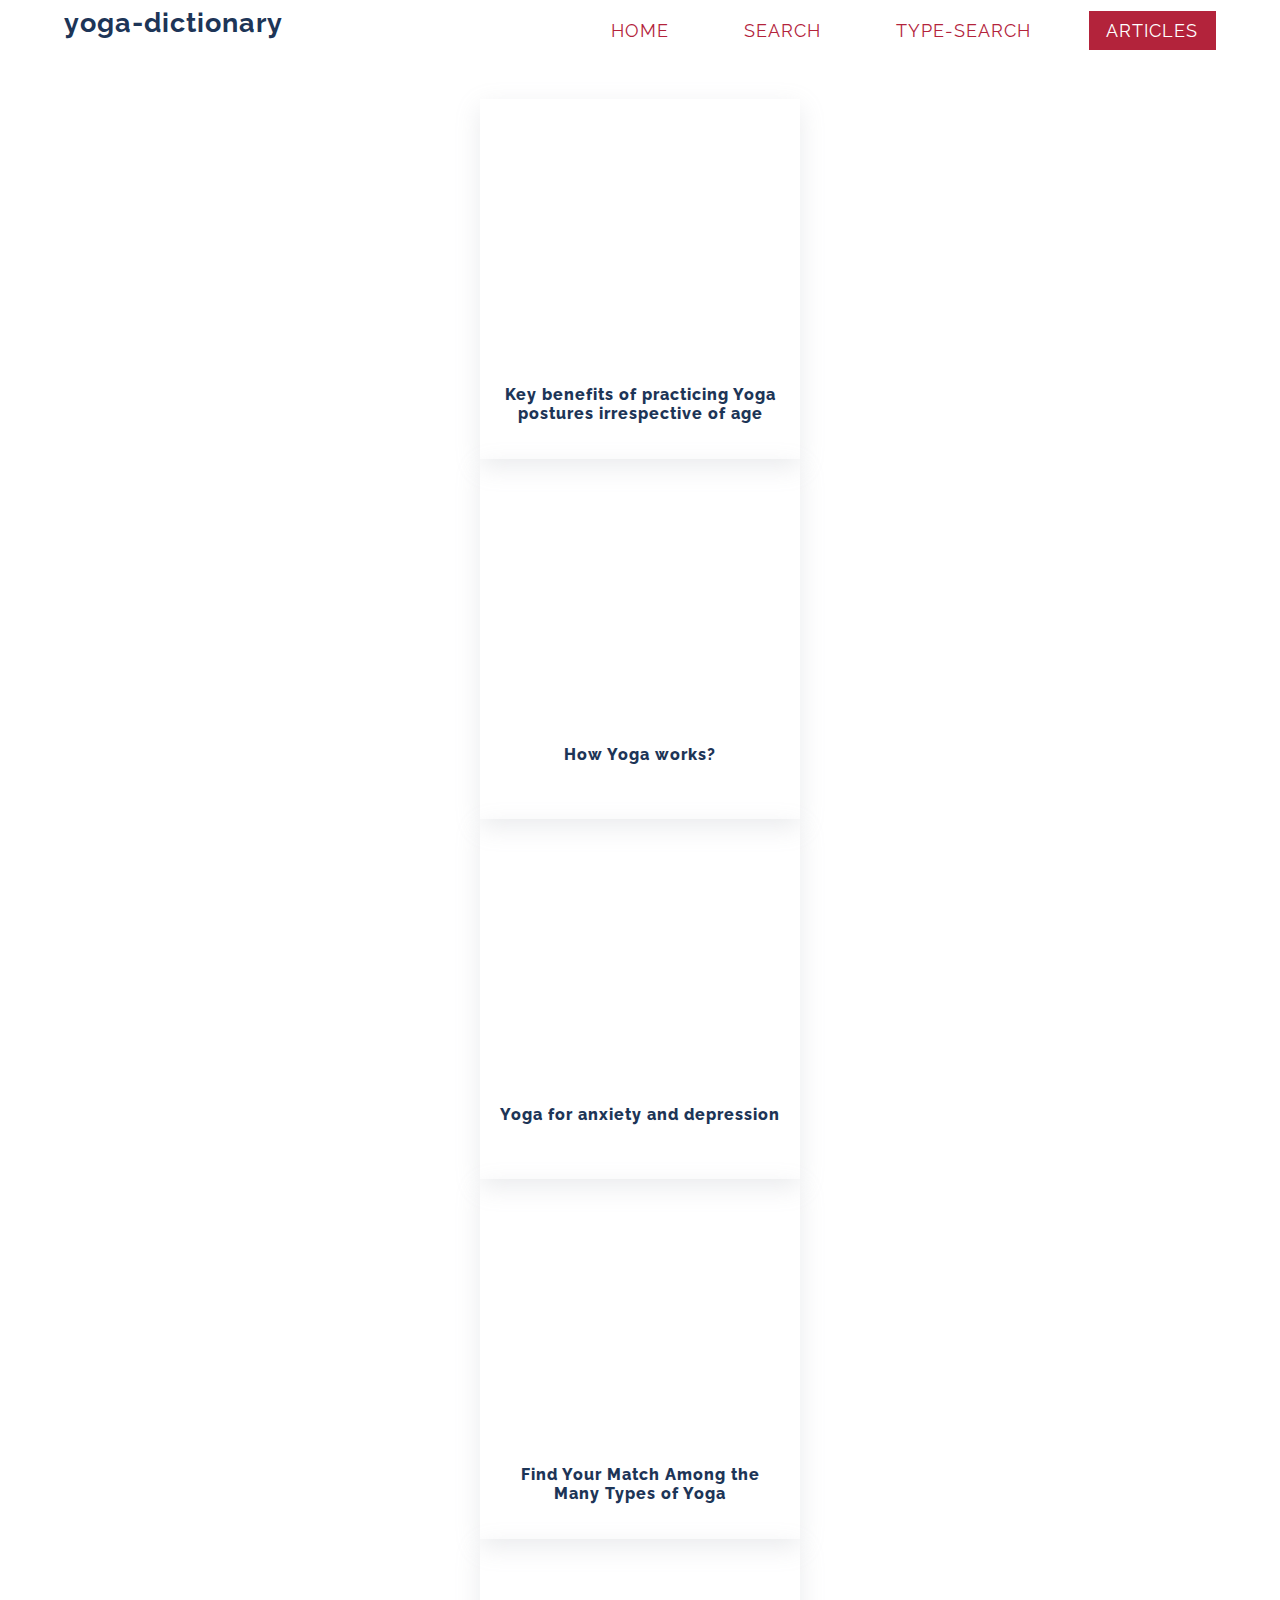
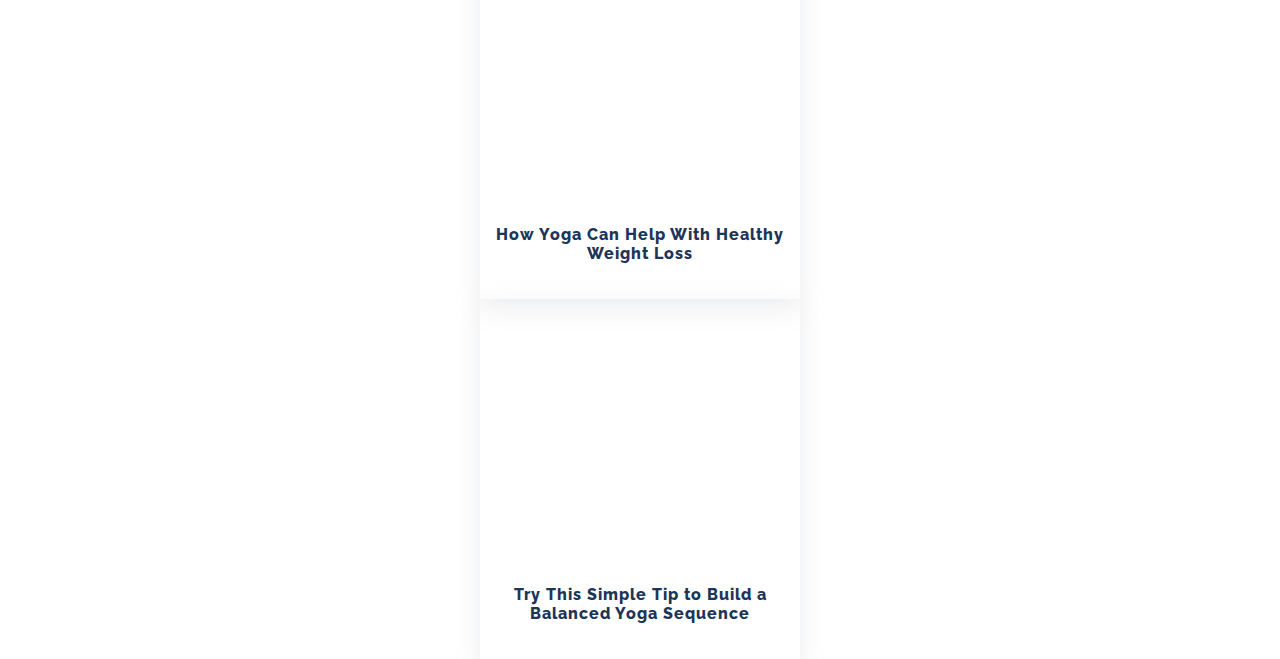
==== pages/articles.html @ ae5a981f "initial commit" ====
<!DOCTYPE html>
<html lang="en">
<head>
  <meta charset="UTF-8">
  <meta http-equiv="X-UA-Compatible" content="IE=edge">
  <meta name="viewport" content="width=device-width, initial-scale=1.0">
  <title>ARTICLES</title>
  <link href="https://cdn.jsdelivr.net/npm/bootstrap@5.0.0-beta2/dist/css/bootstrap.min.css" rel="stylesheet"
    integrity="sha384-BmbxuPwQa2lc/FVzBcNJ7UAyJxM6wuqIj61tLrc4wSX0szH/Ev+nYRRuWlolflfl" crossorigin="anonymous">
  <link rel="preconnect" href="https://fonts.gstatic.com">
  <link href="https://fonts.googleapis.com/css2?family=Raleway&display=swap" rel="stylesheet">
  <link href="https://fonts.googleapis.com/css2?family=Spartan&display=swap" rel="stylesheet">
  <link href="https://fonts.googleapis.com/css2?family=Comfortaa:wght@500&display=swap" rel="stylesheet">

  <link rel="stylesheet" href="../styles/navbar.styles.css">
  <link rel="stylesheet" href="../styles/articles.styles.css">
  <link rel="stylesheet" href="../styles/articles.mobile.styles.css">
</head>
<body>
  <div id="navbar">
    <nav class="fixed-top my-nav-2">
      <div class="container nav-wrapper">
        <div class="brand">
          <!-- <svg width="64" height="45" viewBox="0 0 64 60" fill="none" xmlns="http://www.w3.org/2000/svg">
            <path
              d="M21.0556 15.4946C22.1602 14.3682 26.2563 10.3453 22.3249 9.95191C20.1752 9.73681 12.8666 11.0392 13.1657 14.6089C13.3052 16.2733 15.793 17.1774 16.8493 17.6822C19.5602 18.9776 22.8211 19.8749 25.0503 22.0976C29.5508 26.5847 22.5726 30.6725 19.3133 32.1899C17.5691 33.0019 15.6298 33.844 13.7382 34.1761C11.5781 34.5553 14.3972 32.134 14.6466 31.8946C19.7967 26.952 24.4203 21.9925 28.2237 15.7094C30.4645 12.0076 34.9442 3.72847 28.5099 1.48351C21.69 -0.895985 13.1126 6.03058 8.81014 10.8511C4.83554 15.3043 -3.13158 27.0354 3.62076 32.673C9.84191 37.8671 19.819 35.4937 26.4316 32.8072C29.4122 31.5963 38.5463 28.5314 37.6193 23.3994C37.296 21.6095 35.7927 20.1044 34.4211 19.1719C32.3538 17.7664 32.714 18.9181 32.7037 21.4802C32.6738 28.9234 32.8887 36.6063 32.0317 44"
              stroke="#FFD700" stroke-width="2" stroke-linecap="round" stroke-linejoin="round" />
            <path
              d="M15.6796 22.3653C28.0762 22.9429 40.7381 21.5191 53.1058 20.8521C55.3058 20.7335 58.078 20.1532 60.1321 20.2521C60.8707 20.2877 62.674 20.3164 63 19.7825"
              stroke="#FFD700" stroke-width="2" stroke-linecap="round" stroke-linejoin="round" />
          </svg> -->

          <span id="home-head-name"><strong>yoga-dictionary</strong></span>
        </div>
        <div class="hamburger">
          <span></span>
          <span></span>
          <span></span>
        </div>
        <ul class="nav-list">
          <li>
            <a href="../index.html">HOME</a>
          </li>
          <li><a href="./search.html">SEARCH</a></li>
          <li >
            <a href="./type-search.html">TYPE-SEARCH</a>
          </li>
          <li class="active"><a href="./articles.html">ARTICLES</a></li>
          <!-- <li><a href="#"></a></li> -->
        </ul>
      </div>
    </nav>
  </div>
  <div class="container">
    <div class="articles-container row justify-content-evenly">
      <div class="col-12 col-lg-4">
        <a href="https://drprem.com/wellness/what-are-the-key-benefits-of-practicing-yoga/?gclid=CjwKCAjw9r-DBhBxEiwA9qYUpcJSTNiHDbITrwp-qcvSEOOsE7Qhboqln_dsP6U6EZbU2axWEUmDMBoCGasQAvD_BwE"
          target="_blank" class="art-link">
          <div class="article">
            <div class="article-img-container">
              <img
                src="https://images.unsplash.com/photo-1489659639091-8b687bc4386e?ixid=MXwxMjA3fDB8MHxzZWFyY2h8MzF8fHlvZ2F8ZW58MHx8MHw%3D&ixlib=rb-1.2.1&auto=format&fit=crop&w=500&q=60"
                alt="">
            </div>
            <div class="article-text-container">
              <p class="article-text">Key benefits of practicing Yoga postures irrespective of age</p>
            </div>
          </div>
        </a>
      </div>
      <div class="col-12 col-lg-4">
        <a href="https://www.medicalnewstoday.com/articles/286745" target="_blank" class="art-link">
          <div class="article">
            <div class="article-img-container">
              <img
                src="https://images.unsplash.com/photo-1516208398649-d5d401ba8c49?ixid=MXwxMjA3fDB8MHxzZWFyY2h8MTIzfHx5b2dhfGVufDB8fDB8&ixlib=rb-1.2.1&auto=format&fit=crop&w=500&q=60"
                alt="">
            </div>
            <div class="article-text-container">
              <p class="article-text">How Yoga works?</p>
            </div>
          </div>
        </a>
      </div>
      <div class="col-12 col-lg-4">
        <a href="https://www.health.harvard.edu/mind-and-mood/yoga-for-anxiety-and-depression" target="_blank"
          class="art-link">
          <div class="article">
            <div class="article-img-container">
              <img
                src="https://images.unsplash.com/photo-1504886985223-7b2cad64c3ca?ixid=MXwxMjA3fDB8MHxzZWFyY2h8MTA2fHx5b2dhfGVufDB8fDB8&ixlib=rb-1.2.1&auto=format&fit=crop&w=500&q=60"
                alt="">
            </div>
            <div class="article-text-container">
              <p class="article-text">Yoga for anxiety and depression</p>
            </div>
          </div>
        </a>
      </div>
      <div class="col-12 col-lg-4">
        <a href="https://www.yogajournal.com/practice/not-all-yoga-is-created-equal/" class="art-link" target="_blank">
          <div class="article">
            <div class="article-img-container">
              <img
                src="https://images.unsplash.com/photo-1607909599990-e2c4778e546b?ixid=MXwxMjA3fDB8MHxzZWFyY2h8MTMxfHx5b2dhfGVufDB8fDB8&ixlib=rb-1.2.1&auto=format&fit=crop&w=500&q=60"
                alt="">
            </div>
            <div class="article-text-container">
              <p class="article-text">Find Your Match Among the Many Types of Yoga</p>
            </div>
          </div>
        </a>
      </div>
      <div class="col-12 col-lg-4">
        <a href="https://www.verywellfit.com/how-yoga-can-help-you-lose-weight-3566963" class="art-link"
          target="_blank">
          <div class="article">
            <div class="article-img-container">
              <img
                src="https://images.unsplash.com/photo-1531403939386-c08a16cd7eef?ixid=MXwxMjA3fDB8MHxzZWFyY2h8MjY1fHx5b2dhfGVufDB8fDB8&ixlib=rb-1.2.1&auto=format&fit=crop&w=500&q=60"
                alt="">
            </div>
            <div class="article-text-container">
              <p class="article-text">How Yoga Can Help With Healthy Weight Loss</p>
            </div>
          </div>
        </a>
      </div>
      <div class="col-12 col-lg-4">
        <a href="https://www.yogajournal.com/video/culture-practice-yama-asteya-holistic-practices/" class="art-link"
          target="_blank">
          <div class="article">
            <div class="article-img-container">
              <img
                src="https://images.unsplash.com/photo-1541894507043-e3b6dbec15e0?ixid=MXwxMjA3fDB8MHxzZWFyY2h8MTg0fHx5b2dhfGVufDB8fDB8&ixlib=rb-1.2.1&auto=format&fit=crop&w=500&q=60"
                alt="">
            </div>
            <div class="article-text-container">
              <p class="article-text">Try This Simple Tip to Build a Balanced Yoga Sequence</p>
            </div>
          </div>
        </a>
      </div>
    </div>
  </div>
  <script src="../scripts/navbar.js"></script>
  <script src="../scripts/articles.js"></script>
</body>
</html>
---- styles/navbar.styles.css ----
* {
  padding: 0;
  margin: 0;
  box-sizing: border-box;
  -webkit-font-smoothing: antialiased;
  letter-spacing: 3px;
  font-family: "Raleway", sans-serif;
}
:root {
  --primary: #933ded;
  --dark: #232323;
  --pure: #b3233b;
  --smoke: whitesmoke;
  --dark-gray: #999;
}

#navbar {
  min-height: 8vh;
  width: 100%;
  background-color: rgb(255, 255, 255);
  z-index: 10;
  position: sticky;
  cursor: auto;
  margin-bottom: 1em;
}
#home-head-name {
  font-size: 1.7em;
  position: relative;
  top: -1vh;
  color: #1d3557;
  font-weight: 500;
  font-family: 'Comfortaa', cursive;
}

body {
  font-family: "Lato", sans-serif;
  /* background: var(--dark); */
  color: var(--pure);
}

.container {
  width: 1152px;
  max-width: 90%;
  margin: 0 auto;
}

.nav-wrapper {
  display: flex;
  align-items: center;
  justify-content: space-between;
}

.brand {
  display: flex;
  align-items: center;
}

.brand svg {
  height: 30px;
  margin-top: 10px;
  margin-right: 10px;
  transform: scale(2);
}

/* .brand svg path {
    fill: var(--pure);
} */

.nav-wrapper ul.nav-list {
  list-style-type: none;
  display: flex;
  align-items: center;
}
.nav-wrapper ul.nav-list li {
  margin-left: 40px;
  padding: 20px 0;
  position: relative;
  font-size: 1.1em;
}

.nav-wrapper ul.nav-list li a {
  color: var(--pure);
  text-decoration: none;
  letter-spacing: 1px;
  padding: 0.5em 1em;
  transition: all 0.5s ease-in-out;
}

.nav-wrapper ul.nav-list li a:hover,
.nav-wrapper ul.nav-list li.active a {
  color: #fff;
  background-color: var(--pure);
}

.btn {
  background: var(--primary);
  color: var(--pure);
  outline: none;
  padding: 8px 20px;
  font-size: 14px;
  cursor: pointer;
  letter-spacing: 1px;
  border: 1px solid transparent;
  transition: all 0.5s ease-in-out;
}

.btn:hover {
  background: transparent;
  border-color: var(--pure);
}

main section.header {
  display: flex;
  align-items: center;
  justify-content: center;
  text-align: center;
  margin-top: 160px;
}

main section.header h1 {
  font-size: 36px;
  font-weight: 100;
  text-transform: capitalize;
  margin-bottom: 20px;
}

main section.header h4 {
  font-size: 18px;
  font-weight: 400;
  color: var(--dark-gray);
  margin-bottom: 20px;
}
nav ul.dropdown-list {
  list-style-type: none;
  display: block;
  background: var(--smoke);
  padding: 6px 16px;
  position: absolute;
  width: max-content;
  z-index: 9999;
  left: 50%;
  transform: translateX(-50%);
  opacity: 0;
  pointer-events: none;
}

.nav-wrapper ul.dropdown-list li {
  margin-left: 0;
  padding: 5px 0;
}

.nav-wrapper ul.dropdown-list li a {
  color: var(--dark);
}

.nav-wrapper ul.nav-list li:hover .dropdown-list {
  opacity: 1;
  pointer-events: auto;
  animation: moveUp 0.5s ease-in-out forwards;
}

@keyframes moveUp {
  0% {
    opacity: 0;
    transform: translateX(-50%) translateY(50px);
  }
  100% {
    opacity: 1;
    transform: translateX(-50%) translateY(20px);
  }
}

.hamburger {
  display: none;
}

.mobile .hamburger {
  display: flex;
  flex-direction: column;
  padding: 20px 0;
  cursor: pointer;
}

.mobile .hamburger span {
  background: var(--pure);
  width: 28px;
  height: 2px;
  margin-bottom: 8px;
}

.mobile ul.nav-list {
  /* background: -webkit-linear-gradient(45deg, #434343, #000000);
    background: linear-gradient(45deg, #434343, #000000); */
  background-color: white;
  position: fixed;
  left: 0;
  top: 0;
  width: 100%;
  height: 100%;
  display: flex;
  flex-direction: column;
  padding-top: 80px;
  opacity: 0;
  pointer-events: none;
  transition: all 0.3s ease-in-out;
}

.hamburger,
.brand {
  z-index: 9999;
}

.mobile ul.nav-list.open {
  opacity: 1;
  pointer-events: auto;
}

.mobile .hamburger span {
  transform-origin: left;
  transition: all 0.3s ease-in-out;
}

.mobile ul.nav-list li a {
  font-size: 20px;
}

.mobile ul.dropdown-list {
  position: relative;
  background: transparent;
  text-align: center;
  height: 0;
  overflow-y: hidden;
  transition: opacity 1s ease-in-out;
  padding-top: 0;
}

.mobile .nav-wrapper ul li:hover .dropdown-list {
  height: max-content;
  padding-top: 6px;
}

.mobile ul.nav-list li {
  margin-left: 0;
  text-align: center;
}

.mobile .nav-wrapper ul.dropdown-list li a {
  color: var(--dark-gray);
}
---- styles/articles.styles.css ----
* {
  padding: 0;
  margin: 0;
  scroll-behavior: smooth;
  transition: all ease-in-out 0.2s;
  box-sizing: border-box;
  letter-spacing: 1px;
}

body {
  margin: 0;
  height: 100vh;
  background-color: rgb(255, 255, 255);
  /* font-family: "Josefin Sans", sans-serif; */
  /* cursor: none; */
  overflow-x:hidden;
}
a {
  text-decoration: none;
}


.article{
  min-height: 40vh;
  max-width:25vw;
  margin: 0 auto;
  box-shadow: rgba(149, 157, 165, 0.2) 0px 8px 24px;
  color:#1d3557 ;
}
.article:hover{
  box-shadow: rgba(100, 100, 111, 0.2) 0px 7px 29px 0px;
  /* transform: scale(1.01); */
}
.articles-container{
  margin-top: 3vh;
  width: 100%;
  min-height: 90vh;
  /* background-color: blueviolet; */
}
.article-img-container{
  width: 100%;
  min-height: 30vh;
  max-height: 30vh;
  /* background-color: yellow; */
  overflow: hidden;
}
.article-text-container{
  width: 100%;
  min-height:10vh;
  max-height: 10vh;
  text-align: center;
  padding: 1em;
  font-weight: 800;
}
.article-img-container img{
  width: 100%;
  max-height: 30vh;
}
/* img:hover{
  transform: scale(1.2);
} */
---- styles/articles.mobile.styles.css ----
@media only screen and (max-width: 860px) {
  .article {
    min-height: 30vh;
    min-width: 80vw;
    max-width: 80vw;
    margin: 1em auto;
    box-shadow: rgba(149, 157, 165, 0.2) 0px 8px 24px;
    color: #1d3557;
  }
  .article:hover {
    box-shadow: rgba(100, 100, 111, 0.2) 0px 7px 29px 0px;
    /* transform: scale(1.01); */
  }
  .articles-container {
    width: 100%;
    min-height: 90vh;
    margin: 2em auto 0;
    /* background-color: blueviolet; */
  }
  .article-img-container {
    width: 100%;
    min-height: 30vh;
    max-height: 30vh;
    /* background-color: yellow; */
    overflow: hidden;
  }
  .article-text-container {
    width: 100%;
    min-height: 10vh;
    max-height: 10vh;
    text-align: center;
    padding: 1em;
    font-weight: 800;
  }
  .article-img-container img {
    width: 100%;
    max-height: 30vh;
  }
}
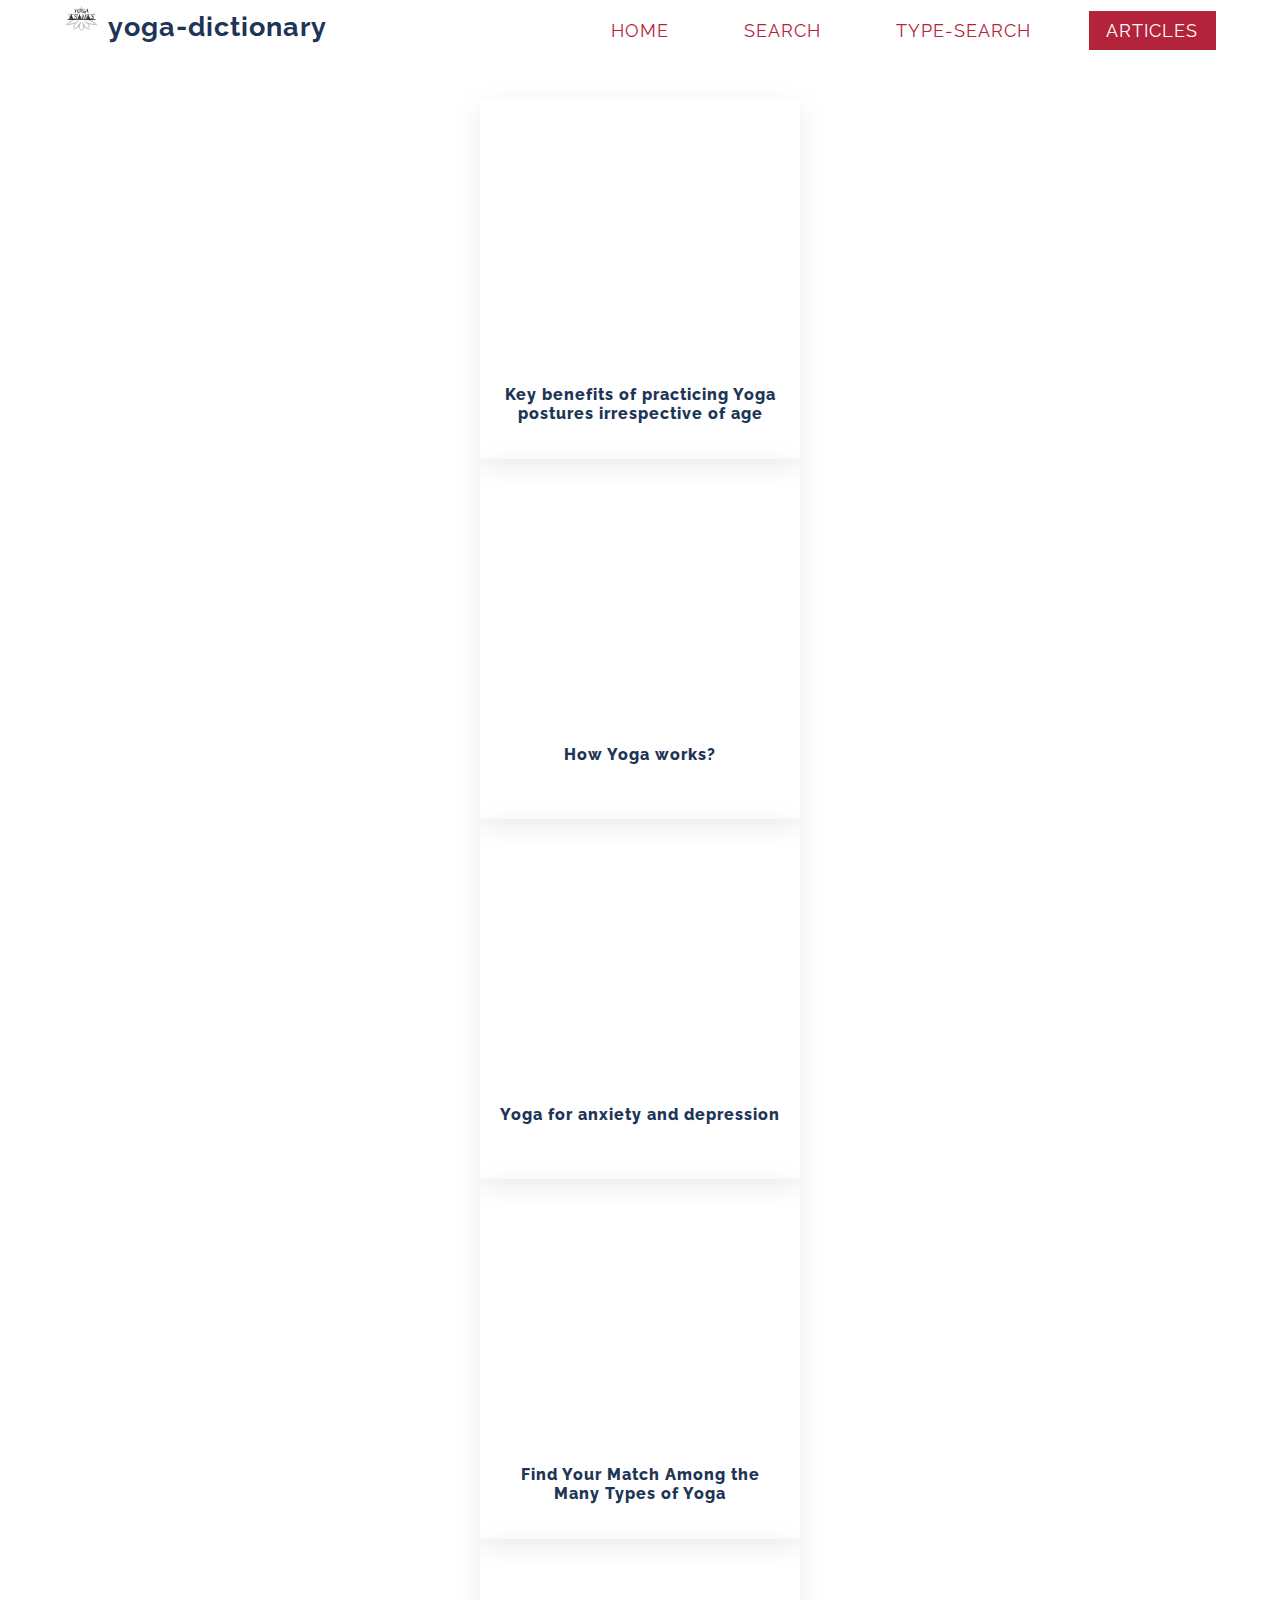
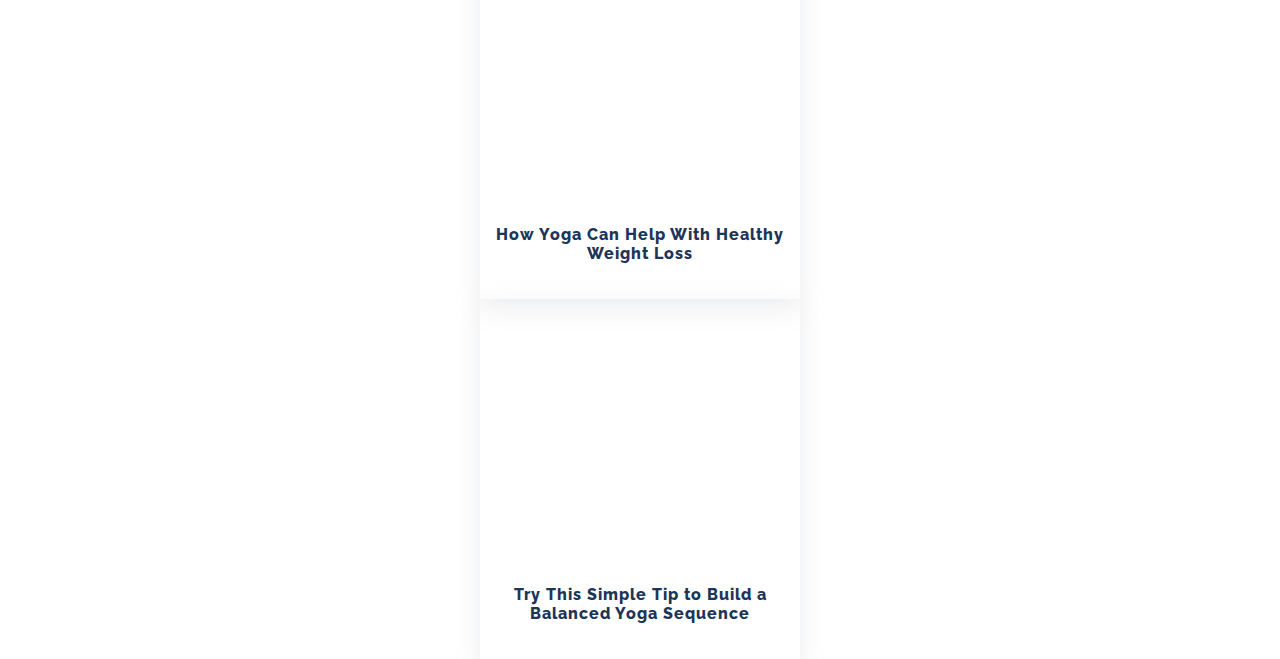
==== commit 1ea0bf42: "added the logo" ====
--- a/pages/articles.html
+++ b/pages/articles.html
@@ -30,7 +30,7 @@
               stroke="#FFD700" stroke-width="2" stroke-linecap="round" stroke-linejoin="round" />
           </svg> -->
 
-          <span id="home-head-name"><strong>yoga-dictionary</strong></span>
+          <span id="home-head-name"><img src="../assets/logo1.jpg" alt="" width="35" height="35" class="d-inline-block align-text-top"> <strong>yoga-dictionary</strong></span>
         </div>
         <div class="hamburger">
           <span></span>
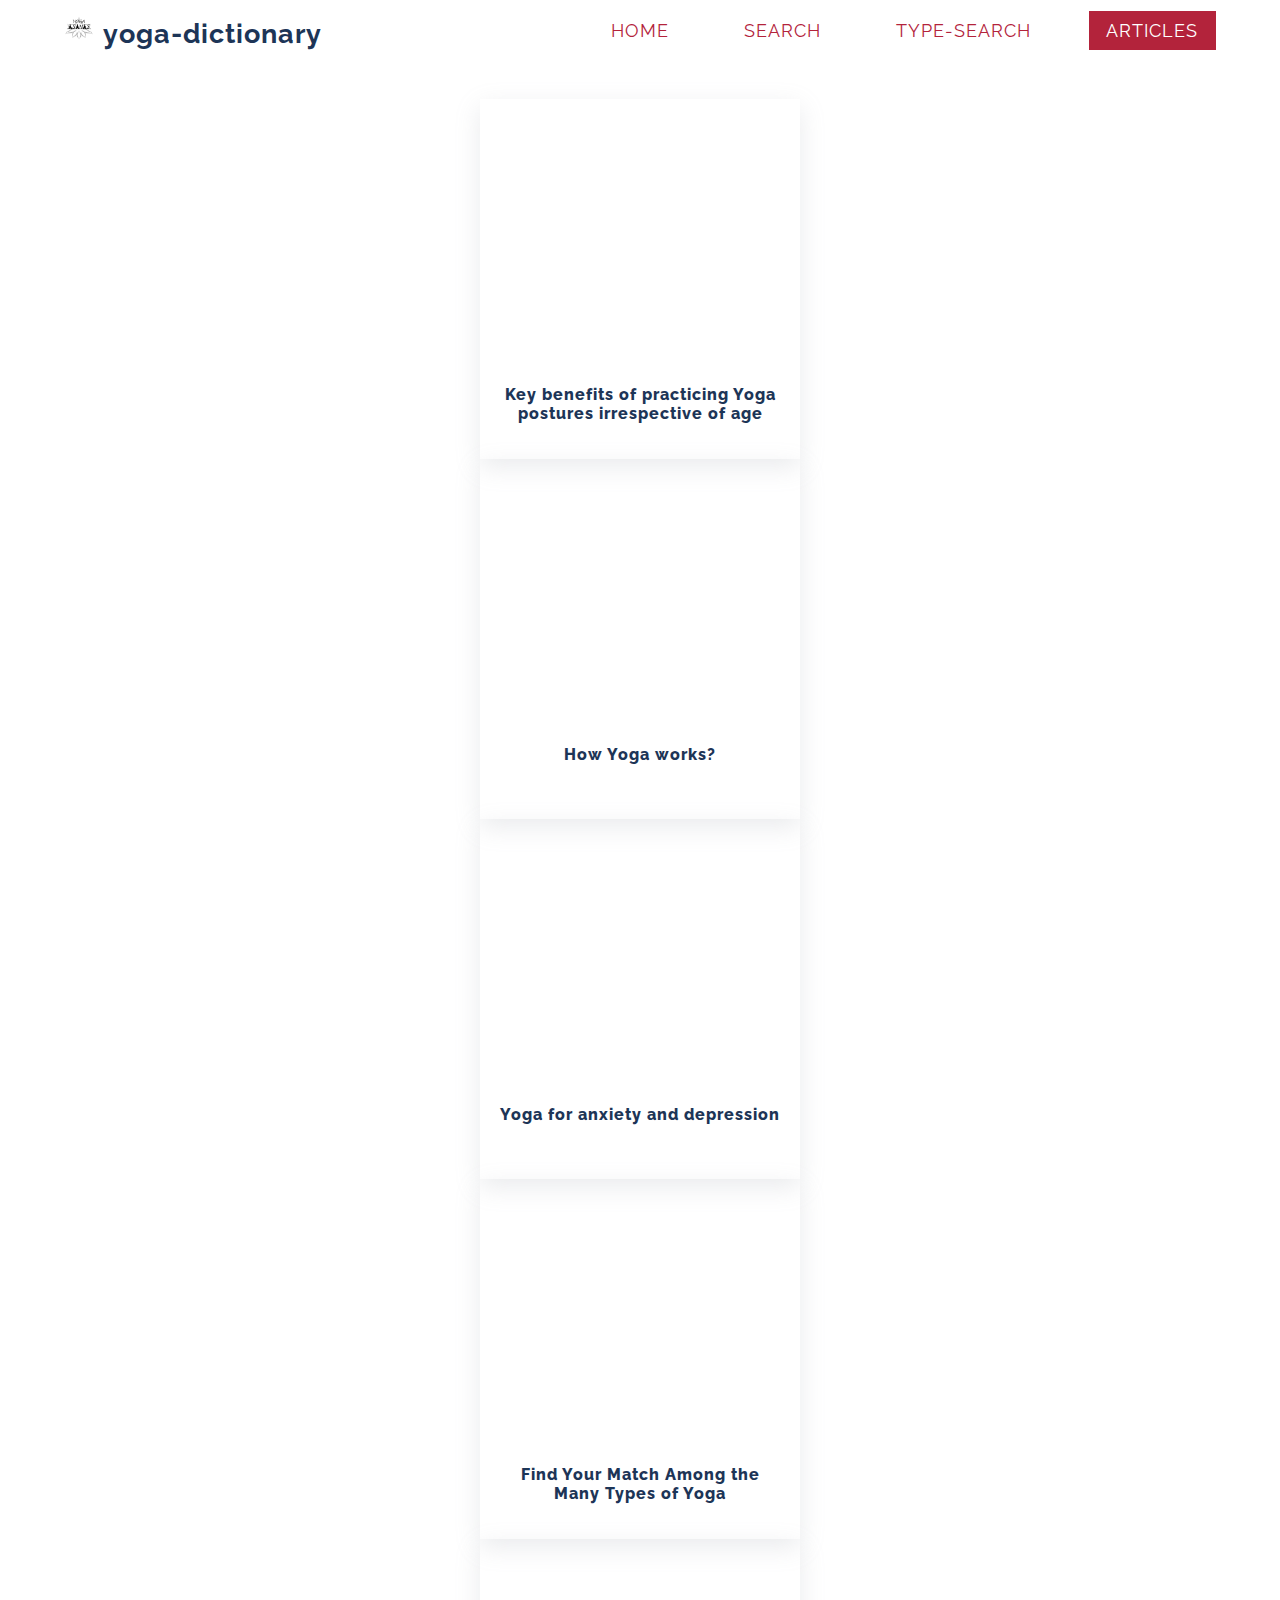
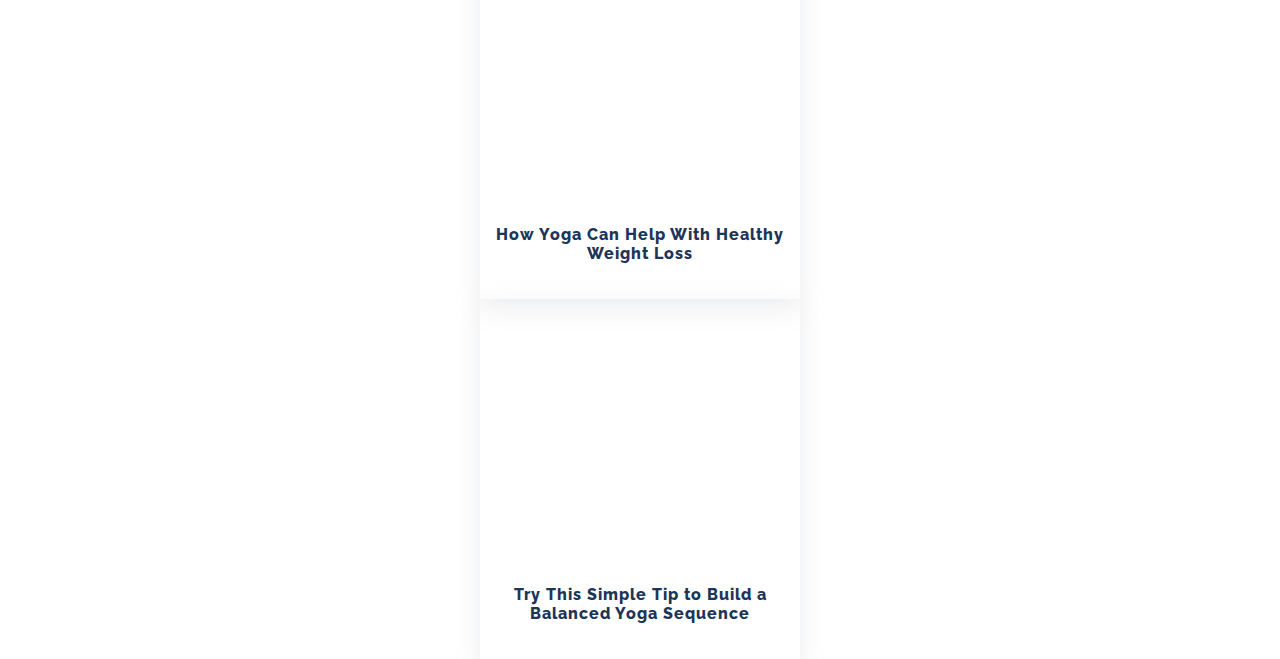
==== commit fe5bb37c: "some minor issues fixed" ====
--- a/pages/articles.html
+++ b/pages/articles.html
@@ -21,16 +21,8 @@
     <nav class="fixed-top my-nav-2">
       <div class="container nav-wrapper">
         <div class="brand">
-          <!-- <svg width="64" height="45" viewBox="0 0 64 60" fill="none" xmlns="http://www.w3.org/2000/svg">
-            <path
-              d="M21.0556 15.4946C22.1602 14.3682 26.2563 10.3453 22.3249 9.95191C20.1752 9.73681 12.8666 11.0392 13.1657 14.6089C13.3052 16.2733 15.793 17.1774 16.8493 17.6822C19.5602 18.9776 22.8211 19.8749 25.0503 22.0976C29.5508 26.5847 22.5726 30.6725 19.3133 32.1899C17.5691 33.0019 15.6298 33.844 13.7382 34.1761C11.5781 34.5553 14.3972 32.134 14.6466 31.8946C19.7967 26.952 24.4203 21.9925 28.2237 15.7094C30.4645 12.0076 34.9442 3.72847 28.5099 1.48351C21.69 -0.895985 13.1126 6.03058 8.81014 10.8511C4.83554 15.3043 -3.13158 27.0354 3.62076 32.673C9.84191 37.8671 19.819 35.4937 26.4316 32.8072C29.4122 31.5963 38.5463 28.5314 37.6193 23.3994C37.296 21.6095 35.7927 20.1044 34.4211 19.1719C32.3538 17.7664 32.714 18.9181 32.7037 21.4802C32.6738 28.9234 32.8887 36.6063 32.0317 44"
-              stroke="#FFD700" stroke-width="2" stroke-linecap="round" stroke-linejoin="round" />
-            <path
-              d="M15.6796 22.3653C28.0762 22.9429 40.7381 21.5191 53.1058 20.8521C55.3058 20.7335 58.078 20.1532 60.1321 20.2521C60.8707 20.2877 62.674 20.3164 63 19.7825"
-              stroke="#FFD700" stroke-width="2" stroke-linecap="round" stroke-linejoin="round" />
-          </svg> -->
 
-          <span id="home-head-name"><img src="../assets/logo1.jpg" alt="" width="35" height="35" class="d-inline-block align-text-top"> <strong>yoga-dictionary</strong></span>
+          <span id="home-head-name"><img src="../assets/logo1.jpg" alt="" width="30" height="30" class="d-inline-block align-text-top"> <strong>yoga-dictionary</strong></span>
         </div>
         <div class="hamburger">
           <span></span>
@@ -51,6 +43,7 @@
       </div>
     </nav>
   </div>
+
   <div class="container">
     <div class="articles-container row justify-content-evenly">
       <div class="col-12 col-lg-4">
--- a/styles/navbar.styles.css
+++ b/styles/navbar.styles.css
@@ -15,7 +15,9 @@
 }
 
 #navbar {
+  letter-spacing: 1px;
   min-height: 8vh;
+  max-height: 8vh;
   width: 100%;
   background-color: rgb(255, 255, 255);
   z-index: 10;
@@ -26,22 +28,24 @@
 #home-head-name {
   font-size: 1.7em;
   position: relative;
-  top: -1vh;
+  /* top: -1vh; */
   color: #1d3557;
   font-weight: 500;
   font-family: 'Comfortaa', cursive;
 }
 
 body {
-  font-family: "Lato", sans-serif;
+  /* font-family: "Lato", sans-serif; */
   /* background: var(--dark); */
   color: var(--pure);
 }
 
 .container {
   width: 1152px;
-  max-width: 90%;
+  max-width: 100%;
   margin: 0 auto;
+  background-color: white;
+  max-height: 10vh;
 }
 
 .nav-wrapper {
@@ -53,18 +57,9 @@
 .brand {
   display: flex;
   align-items: center;
-}
-
-.brand svg {
-  height: 30px;
-  margin-top: 10px;
-  margin-right: 10px;
-  transform: scale(2);
-}
-
-/* .brand svg path {
-    fill: var(--pure);
-} */
+  cursor: pointer;
+}
+
 
 .nav-wrapper ul.nav-list {
   list-style-type: none;
--- a/styles/articles.styles.css
+++ b/styles/articles.styles.css
@@ -2,7 +2,7 @@
   padding: 0;
   margin: 0;
   scroll-behavior: smooth;
-  transition: all ease-in-out 0.2s;
+  transition: all ease-in-out 0.5s;
   box-sizing: border-box;
   letter-spacing: 1px;
 }
@@ -11,8 +11,6 @@
   margin: 0;
   height: 100vh;
   background-color: rgb(255, 255, 255);
-  /* font-family: "Josefin Sans", sans-serif; */
-  /* cursor: none; */
   overflow-x:hidden;
 }
 a {
--- a/styles/articles.mobile.styles.css
+++ b/styles/articles.mobile.styles.css
@@ -1,4 +1,7 @@
 @media only screen and (max-width: 860px) {
+  *{
+    transition: all ease-in-out 0.2s;
+  }
   .article {
     min-height: 30vh;
     min-width: 80vw;
@@ -27,7 +30,7 @@
   .article-text-container {
     width: 100%;
     min-height: 10vh;
-    max-height: 10vh;
+    max-height: fit-content;
     text-align: center;
     padding: 1em;
     font-weight: 800;
